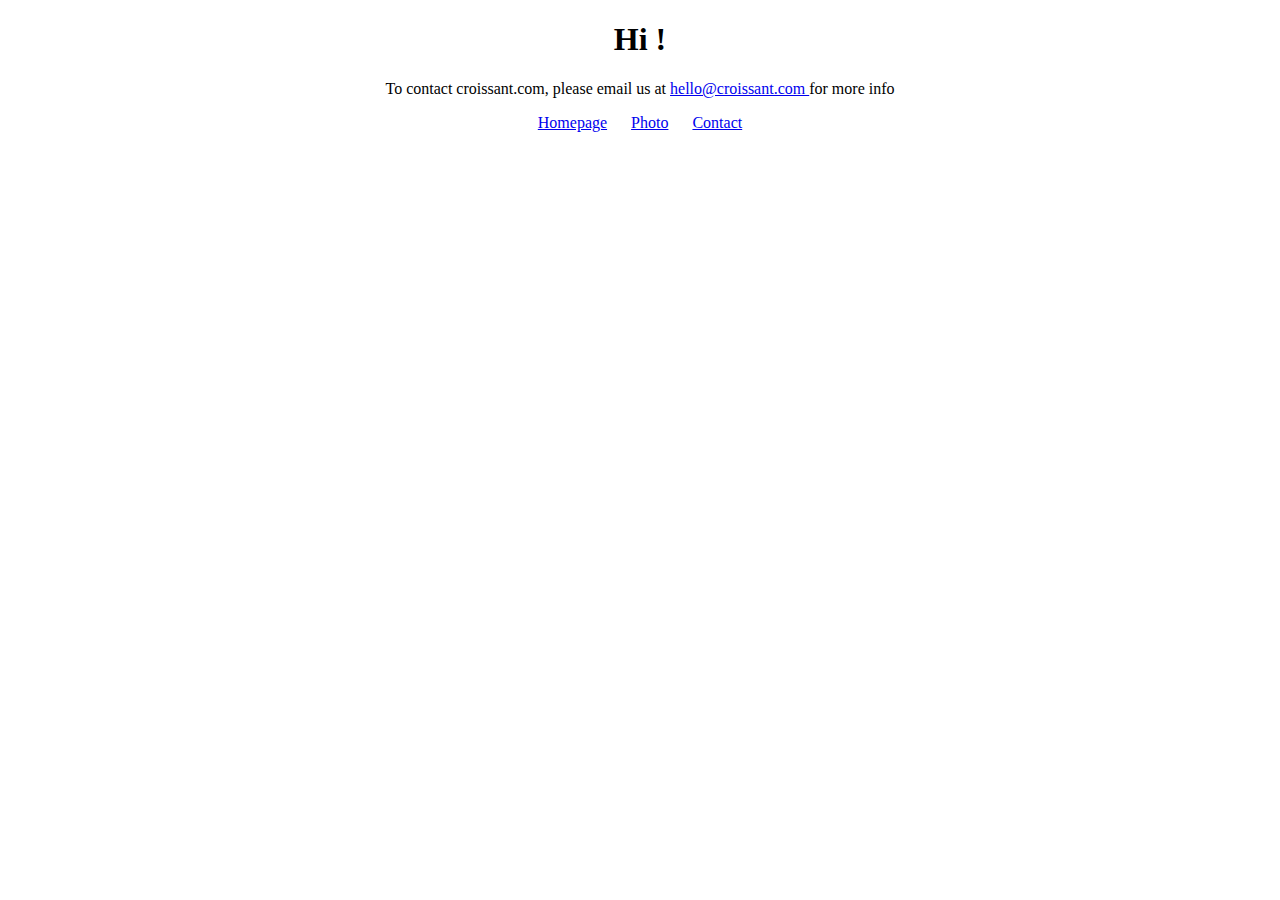
==== contact.html @ 93b28938 "add html" ====
<!DOCTYPE html>
<html lang="en">
<head>
    <meta charset="UTF-8">
    <meta http-equiv="X-UA-Compatible" content="IE=edge">
    <meta name="viewport" content="width=device-width, initial-scale=1.0">
    <link rel="stylesheet" href="style.css">
    <title>Contact</title>
</head>
<body>
    <h1> Hi !</h1>
    <p>
    To contact croissant.com, please email us at 
    <a href="mailto:hello@croissant.com">  hello@croissant.com </a> for more info
    </p>
    <div class="link">
        <a href="/"> Homepage</a>
        <a href="/photo.html"> Photo</a>
        <a href="/contact.html"> Contact</a>
       </div>
</html>
---- style.css ----
h1, p{
    text-align: center;
}
.link {
    text-align: center;  
}

.link a {
    margin: 0 10px;
}


.croissant{
    display: block;
    margin: 30px auto;
}
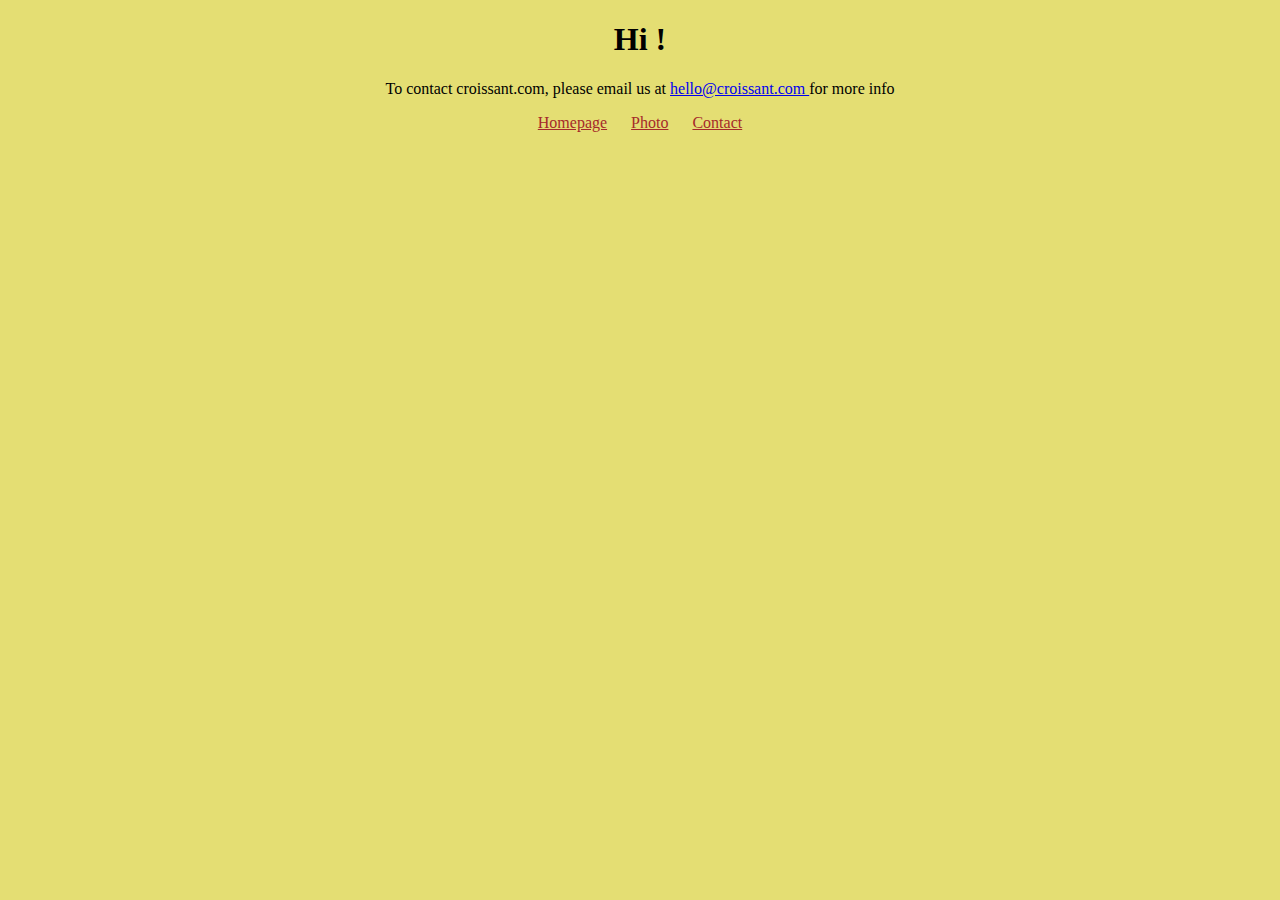
==== commit 30b9358c: "add SEO" ====
--- a/contact.html
+++ b/contact.html
@@ -4,6 +4,7 @@
     <meta charset="UTF-8">
     <meta http-equiv="X-UA-Compatible" content="IE=edge">
     <meta name="viewport" content="width=device-width, initial-scale=1.0">
+    <meta name="description" content="A croissant is a buttery, flaky, Austrian viennoiserie pastry inspired by the shape of the Austrian kipferl but using the French yeast-leavened laminated dough.">
     <link rel="stylesheet" href="style.css">
     <title>Contact</title>
 </head>
@@ -14,8 +15,8 @@
     <a href="mailto:hello@croissant.com">  hello@croissant.com </a> for more info
     </p>
     <div class="link">
-        <a href="/"> Homepage</a>
-        <a href="/photo.html"> Photo</a>
-        <a href="/contact.html"> Contact</a>
+        <a href="/" title="Croissant"> Homepage</a>
+        <a href="/photo.html" title="Photo"> Photo</a>
+        <a href="/contact.html" title="Contact"> Contact</a>
        </div>
 </html>--- a/style.css
+++ b/style.css
@@ -1,3 +1,6 @@
+body{
+    background: rgb(228, 222, 115);
+}
 
 h1, p{
     text-align: center;
@@ -8,10 +11,14 @@
 
 .link a {
     margin: 0 10px;
+    color: brown;
+    
 }
 
 
 .croissant{
     display: block;
     margin: 30px auto;
+    border-radius: 10px;
+    box-shadow: 50px;
 }